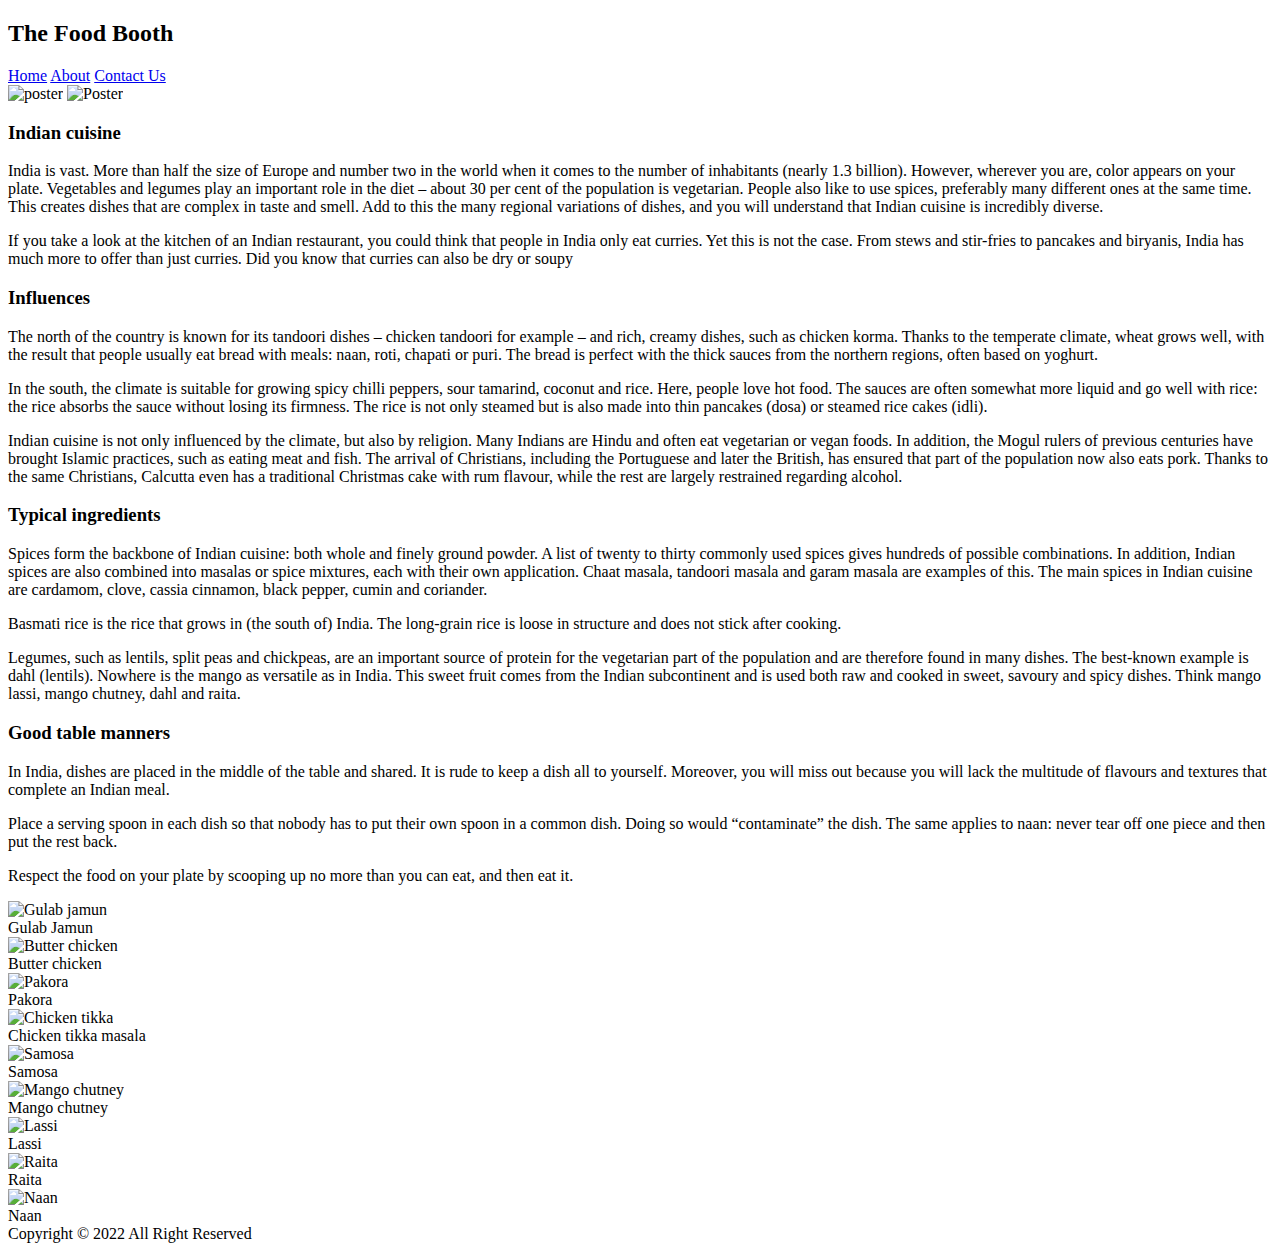
==== HTML/Indian food.html @ daeee081 "improve page links" ====
<!DOCTYPE html>
<html lang="en">

<head>
  <title>Food Blog</title>
  <link rel="stylesheet" href="../CSS/cuisine.css" />
  <link rel="stylesheet" href="../CSS/style.css">
  <link rel="shortcut icon" href="../Assets/HC Icon.png" >

</head>

<body>
  <header>
    <div>
      <h2 id="heading">The Food Booth</h2>
    </div>
    <nav>
      <div class="men">
        <span class="main-menue"><a href="../index.html">Home</a></span>
        <span class="main-menue"><a href="../HTML/about.html">About</a></span>
        <span class="main-menue"><a href="../HTML/contact-us.html">Contact Us</a></span>
      </div>
    </nav>
  </header>

  <main>
    <div class="poster-wrap">
      <img src="../Assets/Indian food/Indian poster.jpg" alt="poster " class="poster" />
      <img src="../Assets/Indian food/Indian poster 1.jpeg" alt="Poster " class="poster" />
    </div>

    <div class="wrap">
      <div class="inner-head">
        <h3>Indian cuisine</h3>
      </div>
      <div class="top-para">
        <p>
          India is vast. More than half the size of Europe and number two in
          the world when it comes to the number of inhabitants (nearly 1.3
          billion). However, wherever you are, color appears on your plate.
          Vegetables and legumes play an important role in the diet – about 30
          per cent of the population is vegetarian. People also like to use
          spices, preferably many different ones at the same time. This
          creates dishes that are complex in taste and smell. Add to this the
          many regional variations of dishes, and you will understand that
          Indian cuisine is incredibly diverse.
        </p>
        <p>
          If you take a look at the kitchen of an Indian restaurant, you could
          think that people in India only eat curries. Yet this is not the
          case. From stews and stir-fries to pancakes and biryanis, India has
          much more to offer than just curries. Did you know that curries can
          also be dry or soupy
        </p>
      </div>
      <div class="mid-head">
        <h3>Influences</h3>
      </div>
      <div class="mid-para">
        <p>
          The north of the country is known for its tandoori dishes – chicken
          tandoori for example – and rich, creamy dishes, such as chicken
          korma. Thanks to the temperate climate, wheat grows well, with the
          result that people usually eat bread with meals: naan, roti, chapati
          or puri. The bread is perfect with the thick sauces from the
          northern regions, often based on yoghurt.
        </p>

        <p>
          In the south, the climate is suitable for growing spicy chilli
          peppers, sour tamarind, coconut and rice. Here, people love hot
          food. The sauces are often somewhat more liquid and go well with
          rice: the rice absorbs the sauce without losing its firmness. The
          rice is not only steamed but is also made into thin pancakes (dosa)
          or steamed rice cakes (idli).
        </p>

        <p>
          Indian cuisine is not only influenced by the climate, but also by
          religion. Many Indians are Hindu and often eat vegetarian or vegan
          foods. In addition, the Mogul rulers of previous centuries have
          brought Islamic practices, such as eating meat and fish. The arrival
          of Christians, including the Portuguese and later the British, has
          ensured that part of the population now also eats pork. Thanks to
          the same Christians, Calcutta even has a traditional Christmas cake
          with rum flavour, while the rest are largely restrained regarding
          alcohol.
        </p>
      </div>

      <div class="mid-head">
        <h3>Typical ingredients</h3>
      </div>
      <div class="mid-para">
        <p>
          Spices form the backbone of Indian cuisine: both whole and finely
          ground powder. A list of twenty to thirty commonly used spices gives
          hundreds of possible combinations. In addition, Indian spices are
          also combined into masalas or spice mixtures, each with their own
          application. Chaat masala, tandoori masala and garam masala are
          examples of this. The main spices in Indian cuisine are cardamom,
          clove, cassia cinnamon, black pepper, cumin and coriander.
        </p>

        <p>
          Basmati rice is the rice that grows in (the south of) India. The
          long-grain rice is loose in structure and does not stick after
          cooking.
        </p>

        <p>
          Legumes, such as lentils, split peas and chickpeas, are an important
          source of protein for the vegetarian part of the population and are
          therefore found in many dishes. The best-known example is dahl
          (lentils). Nowhere is the mango as versatile as in India. This sweet
          fruit comes from the Indian subcontinent and is used both raw and
          cooked in sweet, savoury and spicy dishes. Think mango lassi, mango
          chutney, dahl and raita.
        </p>
      </div>
      <div class="mid-head">
        <h3>Good table manners</h3>
      </div>
      <div class="mid-para">
        <p>
          In India, dishes are placed in the middle of the table and shared.
          It is rude to keep a dish all to yourself. Moreover, you will miss
          out because you will lack the multitude of flavours and textures
          that complete an Indian meal.
        </p>

        <p>
          Place a serving spoon in each dish so that nobody has to put their
          own spoon in a common dish. Doing so would “contaminate” the dish.
          The same applies to naan: never tear off one piece and then put the
          rest back.
        </p>

        <p>
          Respect the food on your plate by scooping up no more than you can
          eat, and then eat it.
        </p>
      </div>


      <div class="img-container">



        <div class="img-box">
          <img src="../Assets/Indian food/gulab_jamun.jpg" alt="Gulab jamun">
          <div class="img-text">Gulab Jamun</div>
        </div>

        <div class="img-box">
          <img src="../Assets/Indian food/Butter chicken.jpg" alt="Butter chicken">
          <div class="img-text">Butter chicken</div>
        </div>

        <div class="img-box">
          <img src="../Assets/Indian food/Pakora.jpg" alt="Pakora">
          <div class="img-text">Pakora</div>
        </div>

        <div class="img-box">
          <img src="../Assets/Indian food/Chicken tikka.png" alt="Chicken tikka">
          <div class="img-text">Chicken tikka masala</div>
        </div>

        <div class="img-box">
          <img src="../Assets/Indian food/Samosa.jpg" alt="Samosa">
          <div class="img-text">Samosa</div>
        </div>

        <div class="img-box">
          <img src="../Assets/Indian food/Mango chutney.jpg" alt="Mango chutney">
          <div class="img-text">Mango chutney</div>
        </div>

        <div class="img-box">
          <img src="../Assets/Indian food/Lassi.jpg" alt="Lassi">
          <div class="img-text">Lassi</div>
        </div>

        <div class="img-box">
          <img src="../Assets/Indian food/Raita.jpg" alt="Raita">
          <div class="img-text">Raita</div>
        </div>
        <div class="img-box">
          <img src="../Assets/Indian food/Naan.webp" alt="Naan">
          <div class="img-text">Naan</div>
        </div>


      </div>
    </div>
    </div>
  </main>

  <footer>
    <div class="copy">Copyright &copy; 2022 All Right Reserved</div>
  </footer>
</body>

</html>
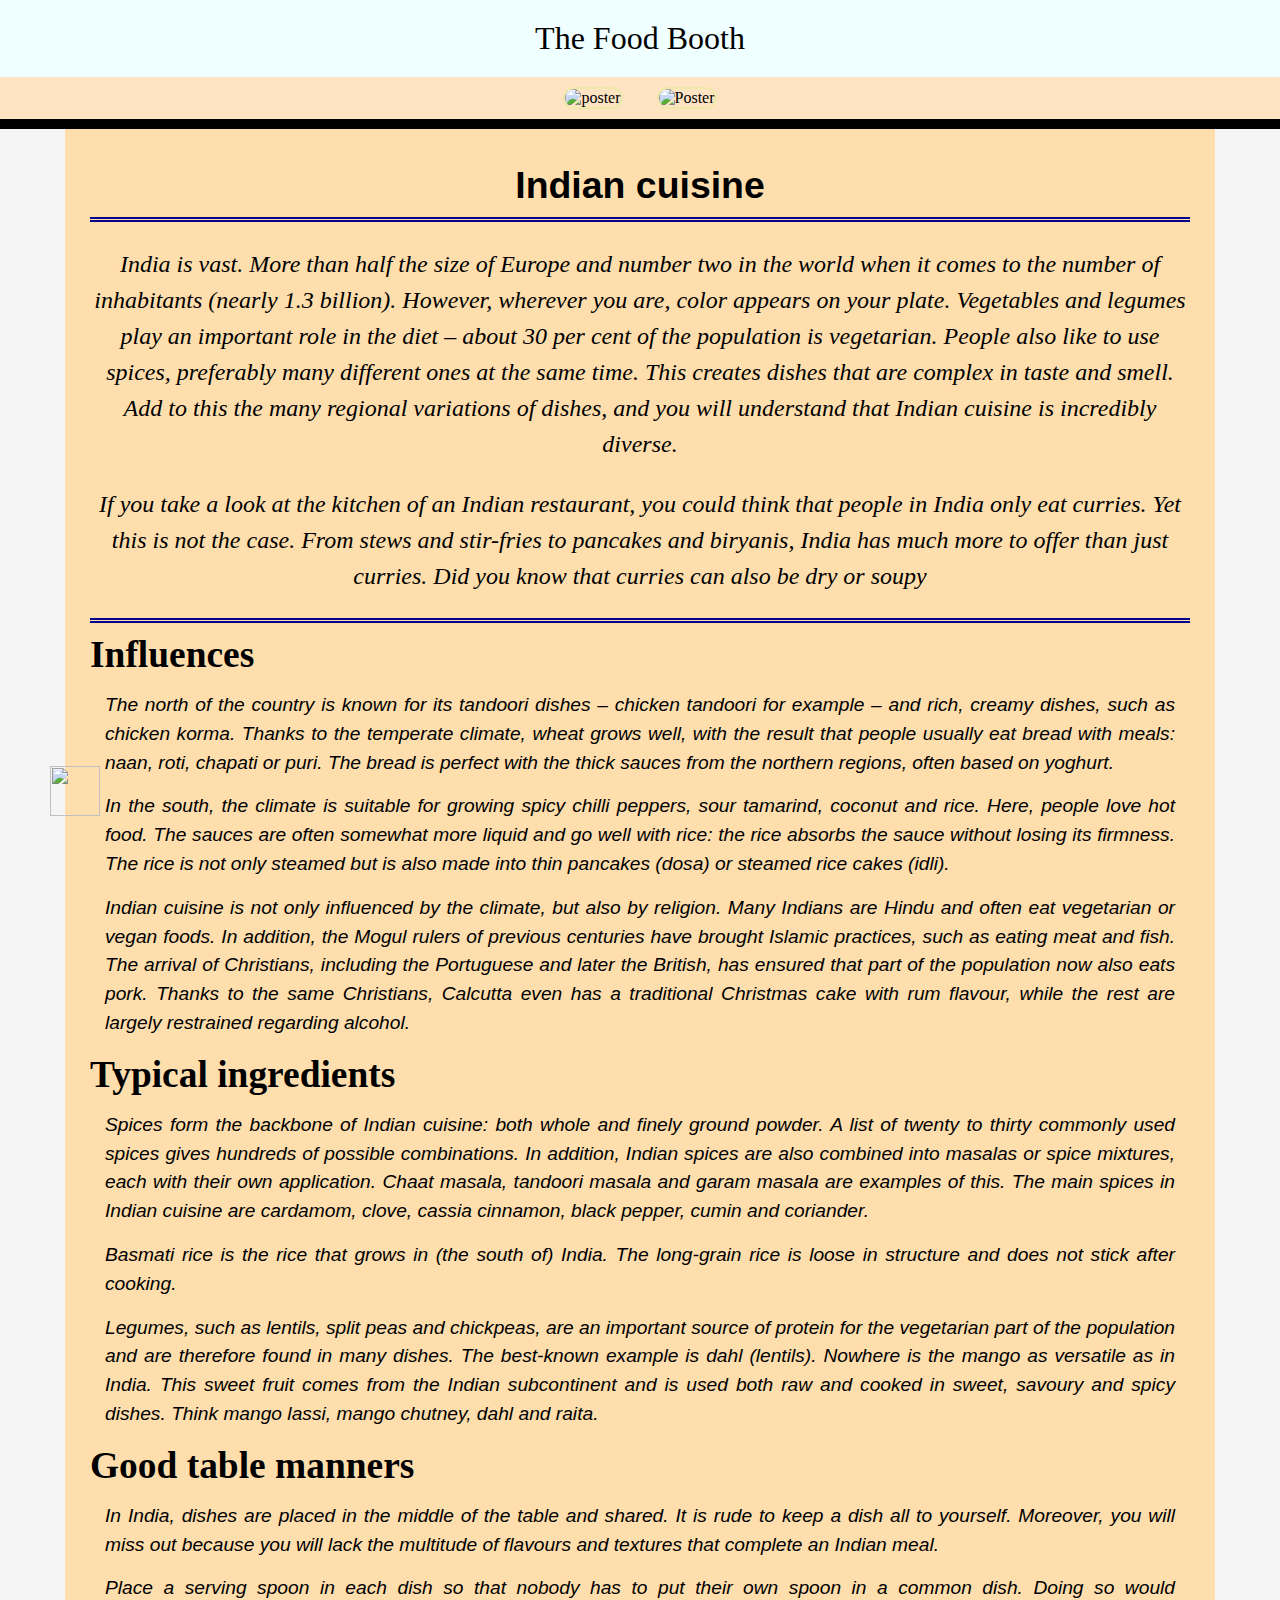
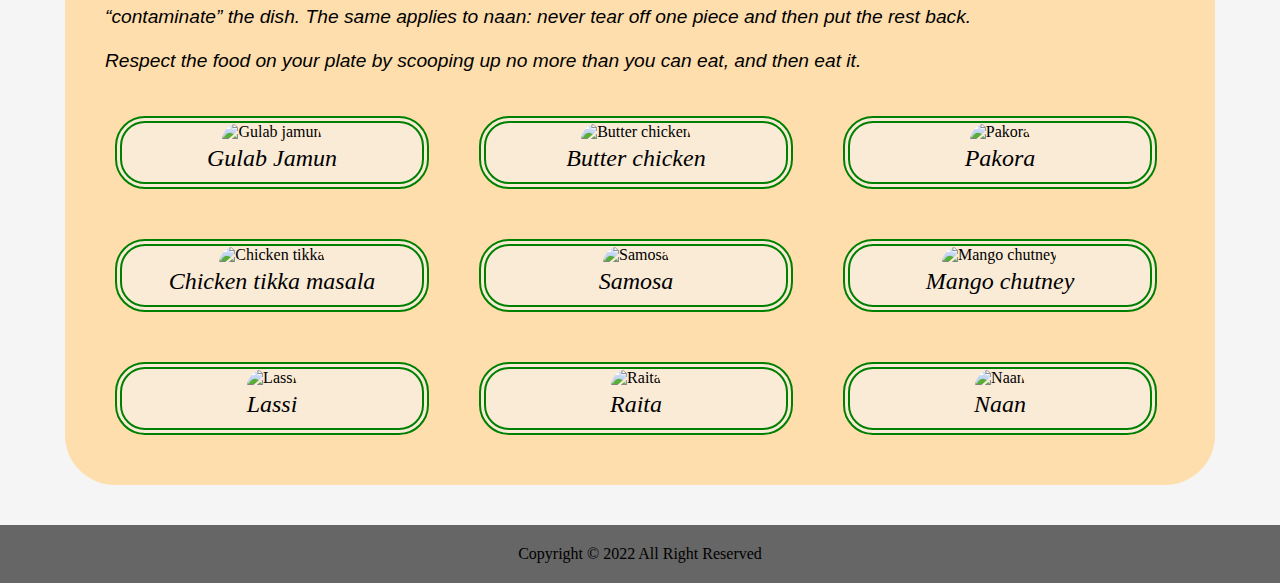
==== commit 1d3869da: "imrovement" ====
--- a/HTML/Indian food.html
+++ b/HTML/Indian food.html
@@ -11,14 +11,9 @@
 
 <body>
   <header>
-    <div>
-      <h2 id="heading">The Food Booth</h2>
-    </div>
     <nav>
       <div class="men">
-        <span class="main-menue"><a href="../index.html">Home</a></span>
-        <span class="main-menue"><a href="../HTML/about.html">About</a></span>
-        <span class="main-menue"><a href="../HTML/contact-us.html">Contact Us</a></span>
+        <a href="../index.html"> <span id="heading">The Food Booth</span> </a>
       </div>
     </nav>
   </header>
@@ -195,6 +190,9 @@
       </div>
     </div>
     </div>
+      <div class="home">
+        <a href="../index.html"> <img src="../Assets/HC Icon.png" height="50" width="50" alt=""></a>
+      </div>
   </main>
 
   <footer>
--- a/CSS/cuisine.css
+++ b/CSS/cuisine.css
@@ -0,0 +1,92 @@
+.wrap {
+  max-width: 1100px;
+  margin-top: 0%;
+  margin-right: auto;
+  margin-left: auto;
+  margin-bottom: 40px;
+  padding: 25px;
+  border-radius: 0 0 50px 50px;
+  background-color: navajowhite;
+}
+
+.inner-head {
+  font-size: 2em;
+  text-align: center;
+  font-weight: bold;
+  font-family: sans-serif;
+  margin: 0%;
+}
+
+.inner-head>h3 {
+  margin-top: 10px;
+  margin-bottom: 10px;
+}
+
+.top-para {
+  text-align: center;
+  line-height: 1.5em;
+  font-size: 1.5em;
+  font-style: italic;
+  margin-bottom: 5px;
+  margin-top: 5px;
+  border-bottom: 5px double darkblue;
+  border-top: 5px double darkblue;
+}
+
+.mid-head {
+  font-size: 2em;
+  font-family: Cambria, Cochin, Georgia, Times, "Times New Roman", serif;
+}
+
+.mid-head>h3 {
+  margin: 0%;
+  margin: 10px 0px;
+}
+
+.mid-para {
+  margin: 0%;
+  line-height: 1.5em;
+  font-size: 1.2em;
+  text-align: justify;
+  font-style: oblique;
+  font-family: Verdana, Geneva, Tahoma, sans-serif;
+}
+
+.mid-para>p {
+  margin: 15px;
+}
+
+.img-container {
+  display: flex;
+  flex-wrap: wrap;
+
+}
+
+.img-box img {
+  width: 300px;
+  height: 200px;
+  /* border-bottom: 7px double green; */
+  border-radius: 30px 30px 0 0;
+  transition: 2s ease;
+  overflow: hidden;
+}
+
+.img-box img:hover {
+  transform: scale(1.5);
+}
+
+.img-box {
+  width: 300px;
+  text-align: center;
+  border: 7px double green;
+  background-color: antiquewhite;
+  border-radius: 30px;
+  padding-bottom: 10px;
+  margin: 25px;
+  overflow: hidden;
+}
+
+.img-text {
+  font-size: 1.5em;
+  font-style: italic;
+}--- a/CSS/style.css
+++ b/CSS/style.css
@@ -0,0 +1,130 @@
+#heading {
+    font-size: 2em;
+    text-align: center;
+}
+
+header {
+    background-color: #99ccff;
+
+}
+
+body {
+    max-width: 100%;
+    margin: 0;
+    background-color: whitesmoke;
+}
+
+.main-menue {
+    background-color: lightgrey;
+    padding: 10px;
+    border-radius: 5px;
+    width: 100px;
+    margin-left: 10px;
+    margin-right: 10px;
+}
+
+.main-menue>a {
+
+    text-decoration: none;
+    color: #666666;
+}
+
+nav {
+    background-color: azure;
+    padding: 20px;
+    margin: 0%;
+}
+
+.men {
+    text-align: center;
+}
+
+.men a {
+    text-decoration: none;
+    color: black;
+}
+
+.poster {
+
+    border: 2px solid palegoldenrod;
+    max-width: 500px;
+    height: 300px;
+    margin-left: 15px;
+    margin-right: 15px;
+    border-radius: 15px;
+
+}
+
+.poster-wrap {
+    background-color: bisque;
+    margin: 0%;
+    margin-left: auto;
+    margin-right: auto;
+    text-align: center;
+    padding: 10px 50px;
+    border-bottom: 10px solid black;
+}
+
+.copy {
+    font-size: 16px;
+    margin: 10px;
+}
+
+footer {
+    background-color: #666666;
+    text-align: center;
+    padding: 10px;
+}
+
+#main-head {
+    text-align: center;
+    font-weight: 5px;
+    font-size: 2em;
+    margin: 0%;
+    padding: 10px;
+
+}
+
+#main-head>a {
+    text-decoration: none;
+    color: black;
+}
+
+.h-info {
+
+    margin: 0%;
+    padding: 10px;
+    font-size: 1.2em;
+    line-height: 1.2;
+}
+
+.i-food {
+    margin: 20px 50px;
+    border: 3px black solid;
+    border-radius: 10px;
+}
+
+.f-pic {
+    width: 300px;
+    height: 200px;
+    margin: 0% 10px;
+    padding: 10px;
+
+    border-radius: 50px;
+
+}
+
+.f-pic-wrap {
+    text-align: center;
+    margin-bottom: 10px;
+    margin-top: 10px;
+}
+
+.home {
+    text-align: right;
+    position: fixed;
+    bottom: 80px;
+    left: 50px;
+    /* border: 2px black solid; */
+    /* border-radius: 50%; */
+}